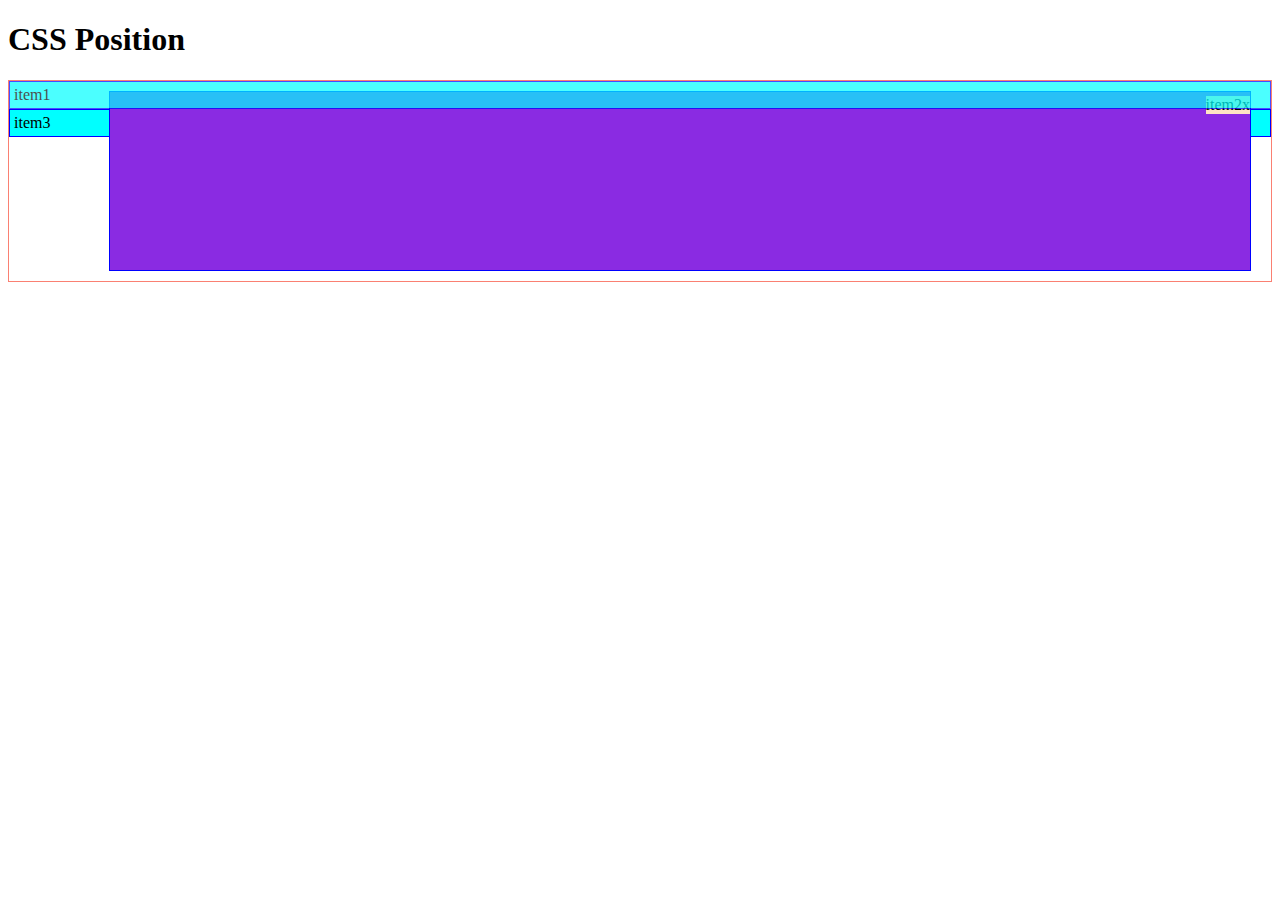
==== index.html @ 76f599ff "first commit" ====
<!DOCTYPE html>
<html lang="en">
  <head>
    <meta charset="UTF-8" />
    <meta name="viewport" content="width=device-width, initial-scale=1.0" />
    <title>CSS Position</title>
    <style>
      .container {
        border: 1px solid salmon;
        min-height: 200px;
        position: relative;
      }
      .item {
        background-color: aqua;
        border: 1px solid blue;
        padding: 4px;
      }
      .item1 {
        position: relative;
        z-index: 5;
        opacity: 0.7;
      }
      .item2 {
        background-color: blueviolet;
        position: absolute;
        top: 10px;
        bottom: 10px;
        left: 100px;
        right: 20px;
        /* z-index: -1; */
        /* top: -20px; */
      }
      .item2x {
        background-color: bisque;
        position: absolute;
        right: 0px;
      }
    </style>
  </head>
  <body>
    <h1>CSS Position</h1>
    <div class="container">
      <div class="item item1">item1</div>
      <div class="item item2"><div class="item2x">item2x</div></div>
      <div class="item">item3</div>
    </div>
  </body>
</html>
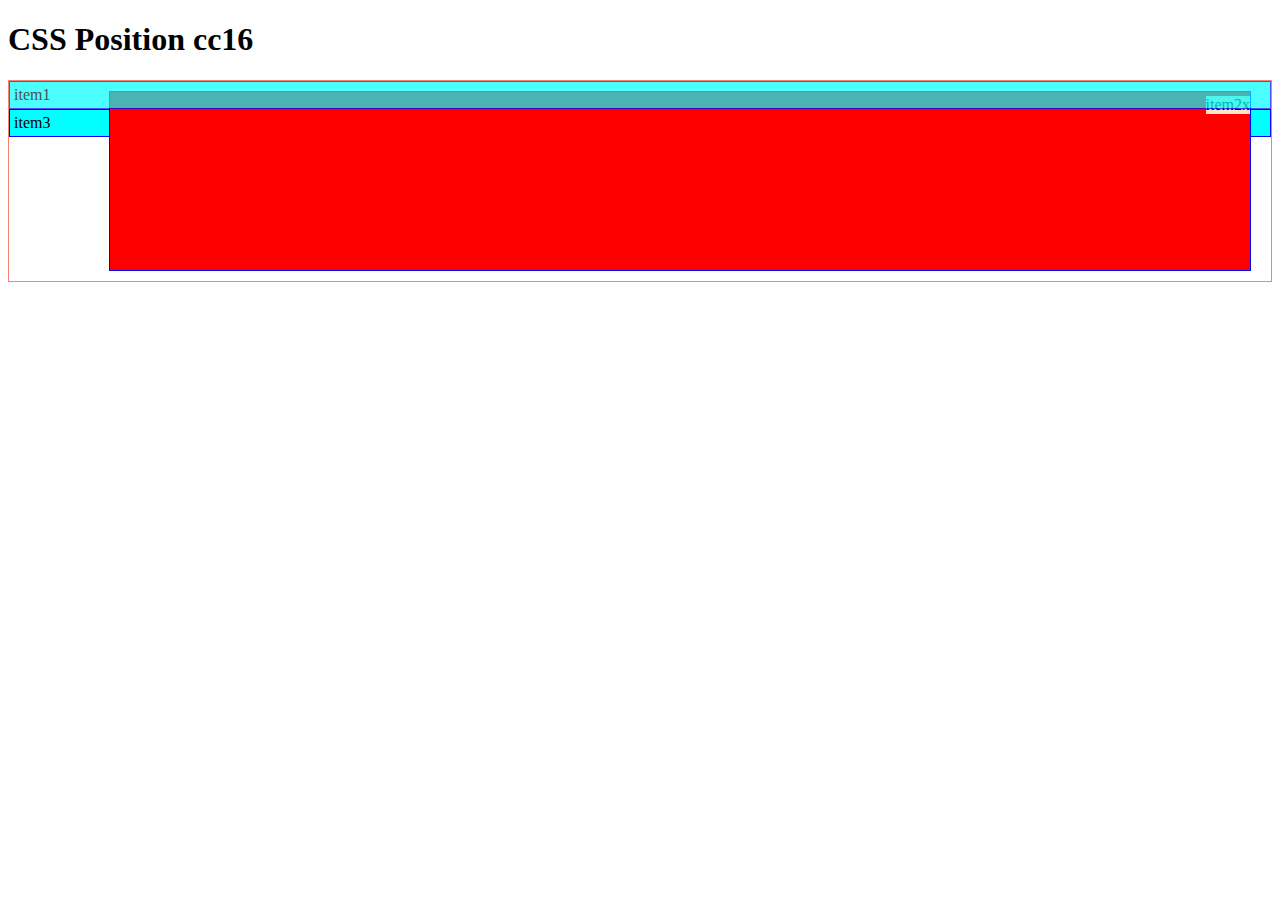
==== commit c412bc33: "red div" ====
--- a/index.html
+++ b/index.html
@@ -3,42 +3,11 @@
   <head>
     <meta charset="UTF-8" />
     <meta name="viewport" content="width=device-width, initial-scale=1.0" />
+    <link rel="stylesheet" href="./styles.css" />
     <title>CSS Position</title>
-    <style>
-      .container {
-        border: 1px solid salmon;
-        min-height: 200px;
-        position: relative;
-      }
-      .item {
-        background-color: aqua;
-        border: 1px solid blue;
-        padding: 4px;
-      }
-      .item1 {
-        position: relative;
-        z-index: 5;
-        opacity: 0.7;
-      }
-      .item2 {
-        background-color: blueviolet;
-        position: absolute;
-        top: 10px;
-        bottom: 10px;
-        left: 100px;
-        right: 20px;
-        /* z-index: -1; */
-        /* top: -20px; */
-      }
-      .item2x {
-        background-color: bisque;
-        position: absolute;
-        right: 0px;
-      }
-    </style>
   </head>
   <body>
-    <h1>CSS Position</h1>
+    <h1>CSS Position cc16</h1>
     <div class="container">
       <div class="item item1">item1</div>
       <div class="item item2"><div class="item2x">item2x</div></div>
--- a/styles.css
+++ b/styles.css
@@ -0,0 +1,30 @@
+.container {
+  border: 1px solid salmon;
+  min-height: 200px;
+  position: relative;
+}
+.item {
+  background-color: aqua;
+  border: 1px solid blue;
+  padding: 4px;
+}
+.item1 {
+  position: relative;
+  z-index: 5;
+  opacity: 0.7;
+}
+.item2 {
+  background-color: red;
+  position: absolute;
+  top: 10px;
+  bottom: 10px;
+  left: 100px;
+  right: 20px;
+  /* z-index: -1; */
+  /* top: -20px; */
+}
+.item2x {
+  background-color: bisque;
+  position: absolute;
+  right: 0px;
+}
